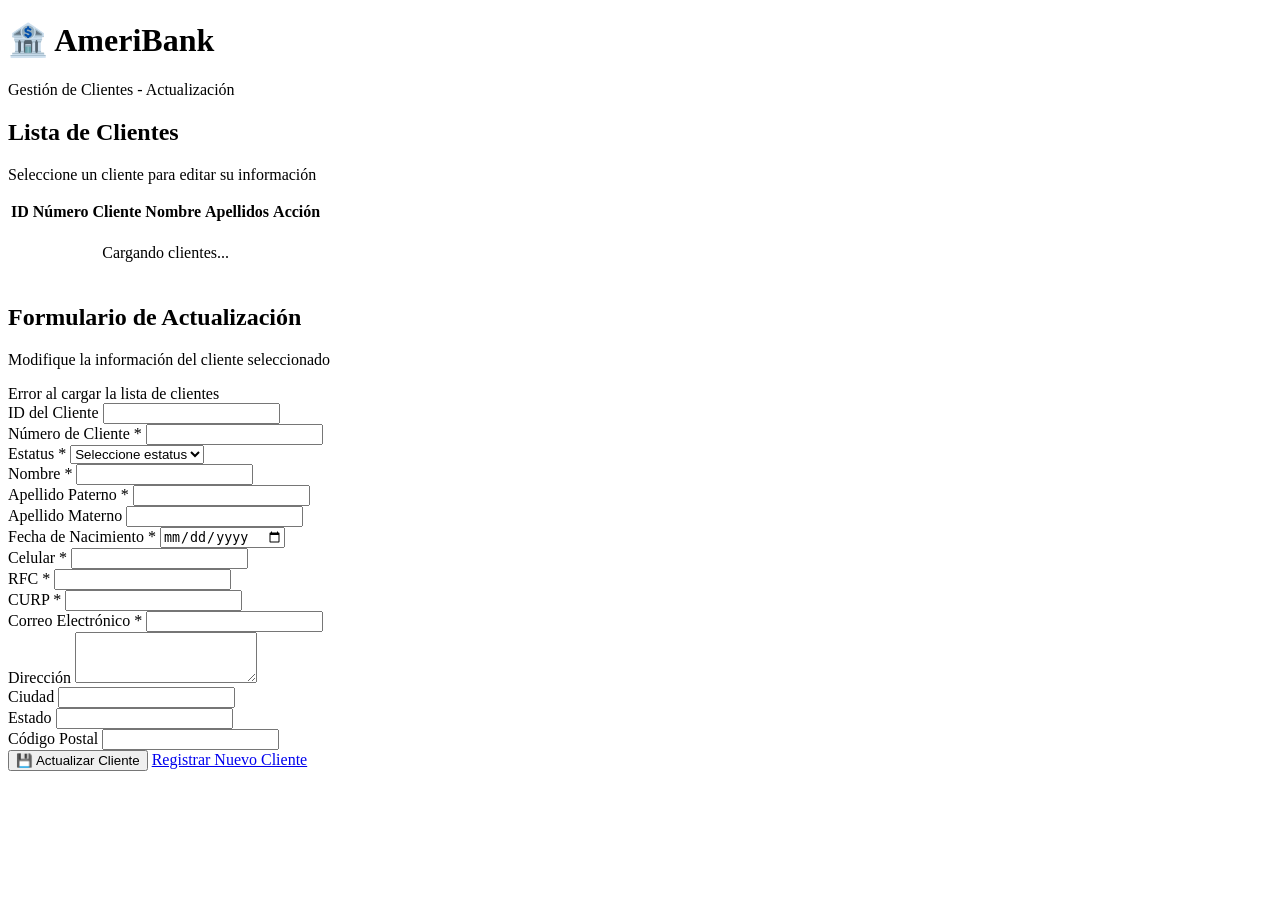
==== src/main/resources/static/actualizar_cliente.html @ 3c2b7798 "First Commit" ====
<!DOCTYPE html>
<html lang="es">
<head>
    <meta charset="UTF-8">
    <meta name="viewport" content="width=device-width, initial-scale=1.0">
    <title>Actualizar Cliente - AmeriBank</title>
    <link rel="stylesheet" href="/css/styles1.css">
    <script>
        async function cargarClientes() {
            try {
                const res = await fetch('/api/clientes/todos');
                const clientes = await res.json();
                const tabla = document.getElementById('tablaClientes');
                tabla.innerHTML = '';

                clientes.forEach(c => {
                    const fila = document.createElement('tr');
                    fila.innerHTML = `
                        <td>${c.clienteId}</td>
                        <td>${c.numeroCliente}</td>
                        <td>${c.nombre}</td>
                        <td>${c.apellidoPat} ${c.apellidoMat || ''}</td>
                        <td>
                            <button class="btn-editar" onclick='llenarFormulario(${JSON.stringify(c).replace(/'/g, "&#39;")})'>
                                 Editar
                            </button>
                        </td>
                    `;
                    tabla.appendChild(fila);
                });
            } catch (error) {
                console.error('Error al cargar clientes:', error);
                mostrarMensaje('Error al cargar la lista de clientes', 'error');
            }
        }

        function llenarFormulario(c) {
            document.getElementById('clienteId').value = c.clienteId;
            document.getElementById('numeroCliente').value = c.numeroCliente;
            document.getElementById('nombre').value = c.nombre;
            document.getElementById('apellidoPat').value = c.apellidoPat;
            document.getElementById('apellidoMat').value = c.apellidoMat || '';
            document.getElementById('fechaNac').value = c.fechaNac;
            document.getElementById('rfc').value = c.rfc;
            document.getElementById('curp').value = c.curp;
            document.getElementById('email').value = c.email;
            document.getElementById('celular').value = c.celular;
            document.getElementById('direccion').value = c.direccion || '';
            document.getElementById('ciudad').value = c.ciudad || '';
            document.getElementById('estado').value = c.estado || '';
            document.getElementById('cp').value = c.cp || '';
            document.getElementById('estatus').value = c.estatus;

            // Scroll al formulario
            document.getElementById('formularioSection').scrollIntoView({
                behavior: 'smooth'
            });

            mostrarMensaje(`Cliente ${c.nombre} seleccionado para editar`, 'success');
        }

        function mostrarMensaje(mensaje, tipo) {
            const div = document.getElementById('mensaje');
            div.textContent = mensaje;
            div.className = `mensaje ${tipo}`;
            div.style.display = 'block';

            setTimeout(() => {
                div.style.display = 'none';
            }, 5000);
        }

        window.onload = cargarClientes;
    </script>
</head>
<body>
<div class="container">
    <div class="header">
        <h1>🏦 AmeriBank</h1>
        <p>Gestión de Clientes - Actualización</p>
    </div>

    <div class="content-section">
        <div class="section-header">
            <h2> Lista de Clientes</h2>
            <p>Seleccione un cliente para editar su información</p>
        </div>

        <div class="table-container">
            <table>
                <thead>
                <tr>
                    <th>ID</th>
                    <th>Número Cliente</th>
                    <th>Nombre</th>
                    <th>Apellidos</th>
                    <th>Acción</th>
                </tr>
                </thead>
                <tbody id="tablaClientes">
                <tr>
                    <td colspan="5" style="text-align: center; padding: 20px;">
                        Cargando clientes...
                    </td>
                </tr>
                </tbody>
            </table>
        </div>
    </div>

    <div class="content-section" id="formularioSection">
        <div class="section-header">
            <h2> Formulario de Actualización</h2>
            <p>Modifique la información del cliente seleccionado</p>
        </div>

        <div id="mensaje" class="mensaje" style="display: none;"></div>

        <form action="/api/clientes/actualizar" method="post" class="form-container">
            <div class="form-group">
                <label for="clienteId">ID del Cliente</label>
                <input type="text" id="clienteId" name="clienteId" readonly class="readonly">
            </div>

            <div class="form-row">
                <div class="form-group">
                    <label for="numeroCliente">Número de Cliente *</label>
                    <input type="text" id="numeroCliente" name="numeroCliente" required>
                </div>
                <div class="form-group">
                    <label for="estatus">Estatus *</label>
                    <select id="estatus" name="estatus" required>
                        <option value="">Seleccione estatus</option>
                        <option value="ACTIVO">ACTIVO</option>
                        <option value="SUSPENDIDO">SUSPENDIDO</option>
                        <option value="BLOQUEADO">BLOQUEADO</option>
                    </select>
                </div>
            </div>

            <div class="form-row">
                <div class="form-group">
                    <label for="nombre">Nombre *</label>
                    <input type="text" id="nombre" name="nombre" required>
                </div>
                <div class="form-group">
                    <label for="apellidoPat">Apellido Paterno *</label>
                    <input type="text" id="apellidoPat" name="apellidoPat" required>
                </div>
                <div class="form-group">
                    <label for="apellidoMat">Apellido Materno</label>
                    <input type="text" id="apellidoMat" name="apellidoMat">
                </div>
            </div>

            <div class="form-row">
                <div class="form-group">
                    <label for="fechaNac">Fecha de Nacimiento *</label>
                    <input type="date" id="fechaNac" name="fechaNac" required>
                </div>
                <div class="form-group">
                    <label for="celular">Celular *</label>
                    <input type="tel" id="celular" name="celular" required>
                </div>
            </div>

            <div class="form-row">
                <div class="form-group">
                    <label for="rfc">RFC *</label>
                    <input type="text" id="rfc" name="rfc" required>
                </div>
                <div class="form-group">
                    <label for="curp">CURP *</label>
                    <input type="text" id="curp" name="curp" required>
                </div>
            </div>

            <div class="form-group">
                <label for="email">Correo Electrónico *</label>
                <input type="email" id="email" name="email" required>
            </div>

            <div class="form-group">
                <label for="direccion">Dirección</label>
                <textarea id="direccion" name="direccion" rows="3"></textarea>
            </div>

            <div class="form-row">
                <div class="form-group">
                    <label for="ciudad">Ciudad</label>
                    <input type="text" id="ciudad" name="ciudad">
                </div>
                <div class="form-group">
                    <label for="estado">Estado</label>
                    <input type="text" id="estado" name="estado">
                </div>
                <div class="form-group">
                    <label for="cp">Código Postal</label>
                    <input type="text" id="cp" name="cp">
                </div>
            </div>

            <div class="form-actions">
                <button type="submit" class="btn btn-primary">
                    💾 Actualizar Cliente
                </button>
                <a href="/registro_cliente.html" class="btn btn-secondary">
                     Registrar Nuevo Cliente
                </a>
            </div>
        </form>
    </div>
</div>
</body>
</html>
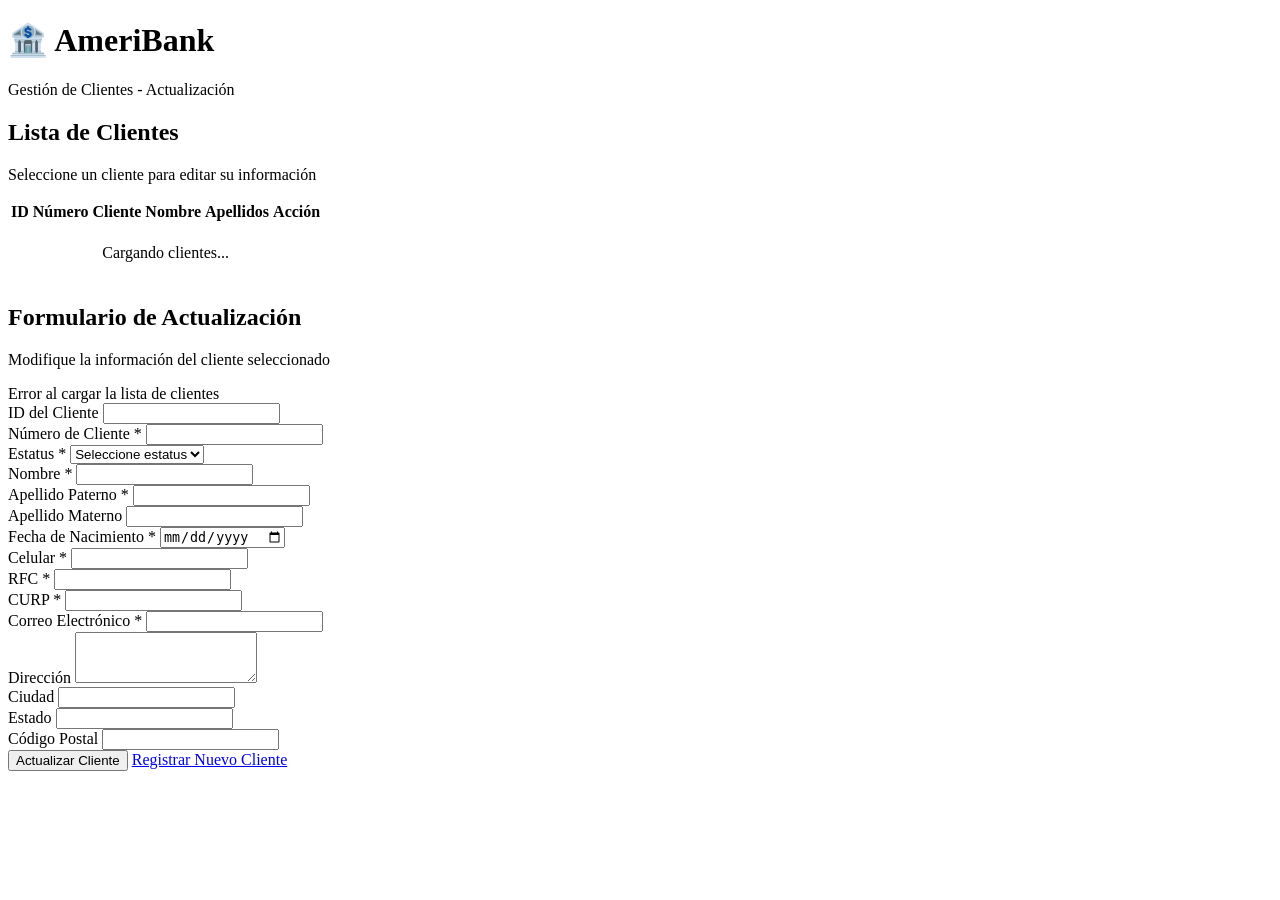
==== commit 6daea452: "Changes" ====
--- a/src/main/resources/static/actualizar_cliente.html
+++ b/src/main/resources/static/actualizar_cliente.html
@@ -116,7 +116,7 @@
 
         <div id="mensaje" class="mensaje" style="display: none;"></div>
 
-        <form action="/api/clientes/actualizar" method="post" class="form-container">
+        <form id="actualizarForm" class="form-container">
             <div class="form-group">
                 <label for="clienteId">ID del Cliente</label>
                 <input type="text" id="clienteId" name="clienteId" readonly class="readonly">
@@ -202,13 +202,32 @@
 
             <div class="form-actions">
                 <button type="submit" class="btn btn-primary">
-                    💾 Actualizar Cliente
+                    Actualizar Cliente
                 </button>
                 <a href="/registro_cliente.html" class="btn btn-secondary">
                      Registrar Nuevo Cliente
                 </a>
             </div>
         </form>
+
+        <script>
+            document.getElementById('actualizarForm').addEventListener('submit', async function(e) {
+                e.preventDefault();
+                const formData = new FormData(e.target);
+                const params = new URLSearchParams(formData);
+                try {
+                    const response = await fetch('/api/clientes/actualizar', {
+                        method: 'POST',
+                        headers: { 'Content-Type': 'application/x-www-form-urlencoded' },
+                        body: params
+                    });
+                    const texto = await response.text();
+                    mostrarMensaje(texto, response.ok ? 'success' : 'error');
+                } catch (err) {
+                    mostrarMensaje('Error de conexión con el servidor', 'error');
+                }
+            });
+        </script>
     </div>
 </div>
 </body>
